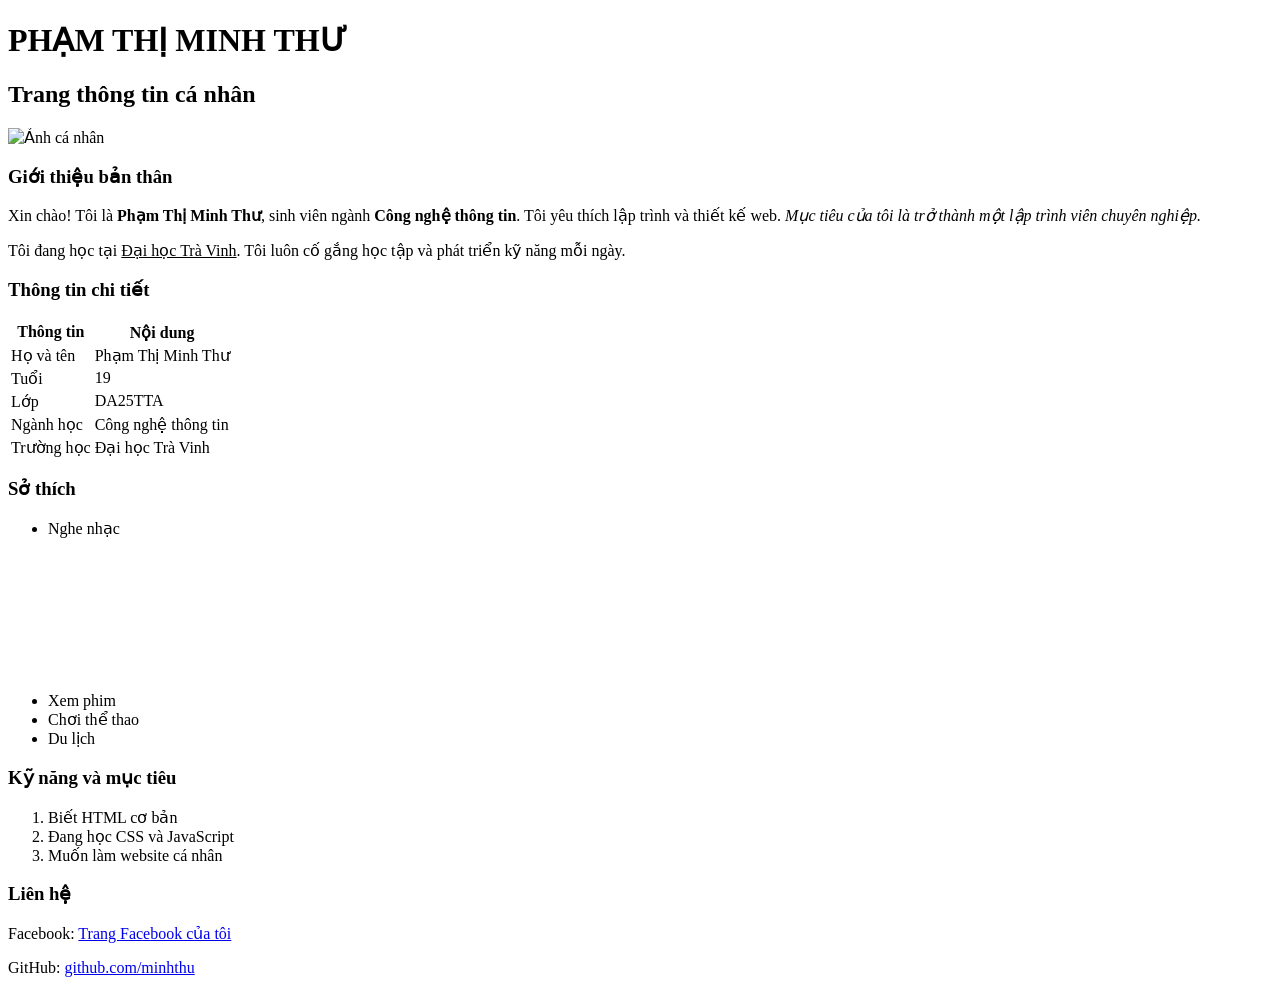
==== index.html @ 4d3ed7ee "Add files via upload" ====
<!DOCTYPE html>

<html lang="vi">

<head>

    <meta charset="UTF-8">

    <meta name="viewport" content="width=device-width, initial-scale=1.0">

    <title>Trang thông tin cá nhân</title>
 <link rel="stylesheet" href="../CSS/style.css">
   

</head>

<body>

    <div class="container">

        
        <h1>PHẠM THỊ MINH THƯ </h1>

        <h2>Trang thông tin cá nhân</h2>

        

        <div class="gioithieu">

            <img src="anhcanhan.jpg" alt="Ảnh cá nhân">

            <div>

                <h3>Giới thiệu bản thân</h3>

                <p>

                    Xin chào! Tôi là <b>Phạm Thị Minh Thư</b>, sinh viên ngành 

                    <b>Công nghệ thông tin</b>. 

                    Tôi yêu thích lập trình và thiết kế web. 

                    <i>Mục tiêu của tôi là trở thành một lập trình viên chuyên nghiệp.</i>

                </p>

                <p>

                    Tôi đang học tại <u>Đại học Trà Vinh</u>. 

                    Tôi luôn cố gắng học tập và phát triển kỹ năng mỗi ngày.

                </p>

            </div>

        </div>

        

        <h3>Thông tin chi tiết</h3>

        <table>

            <tr>

                <th>Thông tin</th>

                <th>Nội dung</th>

            </tr>

            <tr>

                <td>Họ và tên</td>

                <td>Phạm Thị Minh Thư</td>

            </tr>

            <tr>

                <td>Tuổi</td>

                <td>19</td>

            </tr>

            <tr>

                <td>Lớp</td>

                <td>DA25TTA</td>

            </tr>

            <tr>

                <td>Ngành học</td>

                <td>Công nghệ thông tin</td>

            </tr>

            <tr>
			<td>Trường học</td>

                <td>Đại học Trà Vinh</td>

            </tr>

        </table>

        

        <h3>Sở thích</h3>

        <ul>

            <li>Nghe nhạc</li>    <!-- nhúng nhạc thẻ iframe -->
			<div class="nhacnen"> 
    <iframe width="100%" height="150" 
        src="https://zingmp3.vn/bai-hat/Anh-Da-Khong-Biet-Cach-Yeu-Em-Quang-Dang-Tran/Z870AWF8.html" 
        frameborder="0" allowfullscreen>
    </iframe>
</div>

            <li>Xem phim</li>

            <li>Chơi thể thao</li>

            <li>Du lịch</li>

        </ul>

        
        <h3>Kỹ năng và mục tiêu</h3>

        <ol>

            <li>Biết HTML cơ bản</li>

            <li>Đang học CSS và JavaScript</li>

            <li>Muốn làm website cá nhân</li>

        </ol>

      

        <h3>Liên hệ</h3>

        <p>

            Facebook:

            <a href="https://www.facebook.com/share/1CiNNkoiYx/?mibextid=wwXIfr" target="_blank">

                Trang Facebook của tôi

            </a>

        </p>

       
        <p>

            GitHub:

            <a href="https://github.com/minthu13407-dev" target="_blank">

                github.com/minhthu
				

            </a>

        </p>

        

    </div>

</body>

</html>
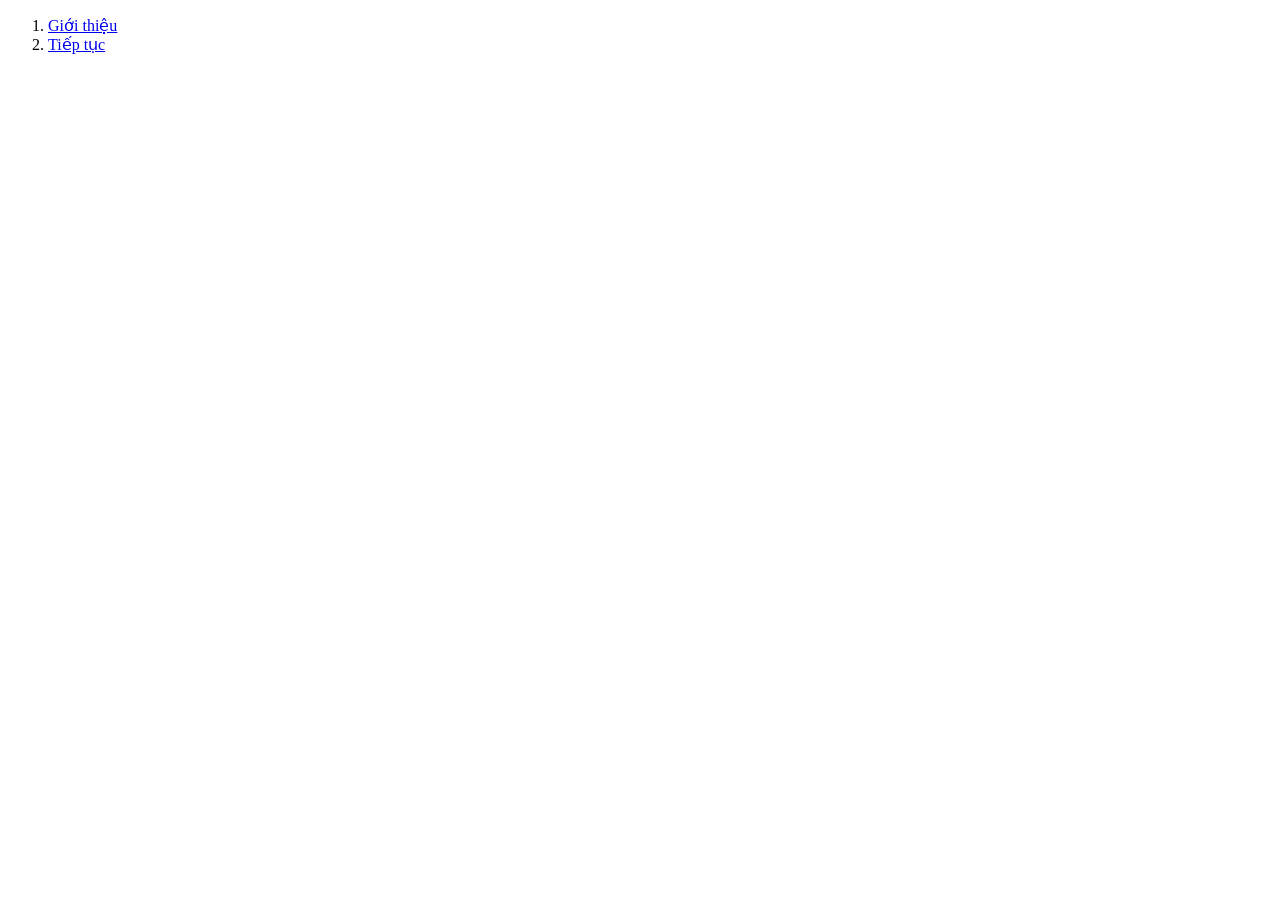
==== commit 7d213f8c: "Update my project" ====
--- a/index.html
+++ b/index.html
@@ -19,165 +19,18 @@
     <div class="container">
 
         
-        <h1>PHẠM THỊ MINH THƯ </h1>
-
-        <h2>Trang thông tin cá nhân</h2>
-
-        
-
-        <div class="gioithieu">
-
-            <img src="anhcanhan.jpg" alt="Ảnh cá nhân">
-
-            <div>
-
-                <h3>Giới thiệu bản thân</h3>
-
-                <p>
-
-                    Xin chào! Tôi là <b>Phạm Thị Minh Thư</b>, sinh viên ngành 
-
-                    <b>Công nghệ thông tin</b>. 
-
-                    Tôi yêu thích lập trình và thiết kế web. 
-
-                    <i>Mục tiêu của tôi là trở thành một lập trình viên chuyên nghiệp.</i>
-
-                </p>
-
-                <p>
-
-                    Tôi đang học tại <u>Đại học Trà Vinh</u>. 
-
-                    Tôi luôn cố gắng học tập và phát triển kỹ năng mỗi ngày.
-
-                </p>
-
-            </div>
-
-        </div>
-
-        
-
-        <h3>Thông tin chi tiết</h3>
-
-        <table>
-
-            <tr>
-
-                <th>Thông tin</th>
-
-                <th>Nội dung</th>
-
-            </tr>
-
-            <tr>
-
-                <td>Họ và tên</td>
-
-                <td>Phạm Thị Minh Thư</td>
-
-            </tr>
-
-            <tr>
-
-                <td>Tuổi</td>
-
-                <td>19</td>
-
-            </tr>
-
-            <tr>
-
-                <td>Lớp</td>
-
-                <td>DA25TTA</td>
-
-            </tr>
-
-            <tr>
-
-                <td>Ngành học</td>
-
-                <td>Công nghệ thông tin</td>
-
-            </tr>
-
-            <tr>
-			<td>Trường học</td>
-
-                <td>Đại học Trà Vinh</td>
-
-            </tr>
-
-        </table>
-
-        
-
-        <h3>Sở thích</h3>
-
-        <ul>
-
-            <li>Nghe nhạc</li>    <!-- nhúng nhạc thẻ iframe -->
-			<div class="nhacnen"> 
-    <iframe width="100%" height="150" 
-        src="https://zingmp3.vn/bai-hat/Anh-Da-Khong-Biet-Cach-Yeu-Em-Quang-Dang-Tran/Z870AWF8.html" 
-        frameborder="0" allowfullscreen>
-    </iframe>
-</div>
-
-            <li>Xem phim</li>
-
-            <li>Chơi thể thao</li>
-
-            <li>Du lịch</li>
-
-        </ul>
-
-        
-        <h3>Kỹ năng và mục tiêu</h3>
-
         <ol>
 
-            <li>Biết HTML cơ bản</li>
-
-            <li>Đang học CSS và JavaScript</li>
-
-            <li>Muốn làm website cá nhân</li>
+            <li>
+				<a href = "html/gioithieu.html">Giới thiệu</a>
+			</li>
+            <li>
+				<a href = "#">Tiếp tục</a>
+			</li>
 
         </ol>
 
-      
-
-        <h3>Liên hệ</h3>
-
-        <p>
-
-            Facebook:
-
-            <a href="https://www.facebook.com/share/1CiNNkoiYx/?mibextid=wwXIfr" target="_blank">
-
-                Trang Facebook của tôi
-
-            </a>
-
-        </p>
-
-       
-        <p>
-
-            GitHub:
-
-            <a href="https://github.com/minthu13407-dev" target="_blank">
-
-                github.com/minhthu
-				
-
-            </a>
-
-        </p>
-
-        
+            
 
     </div>
 
